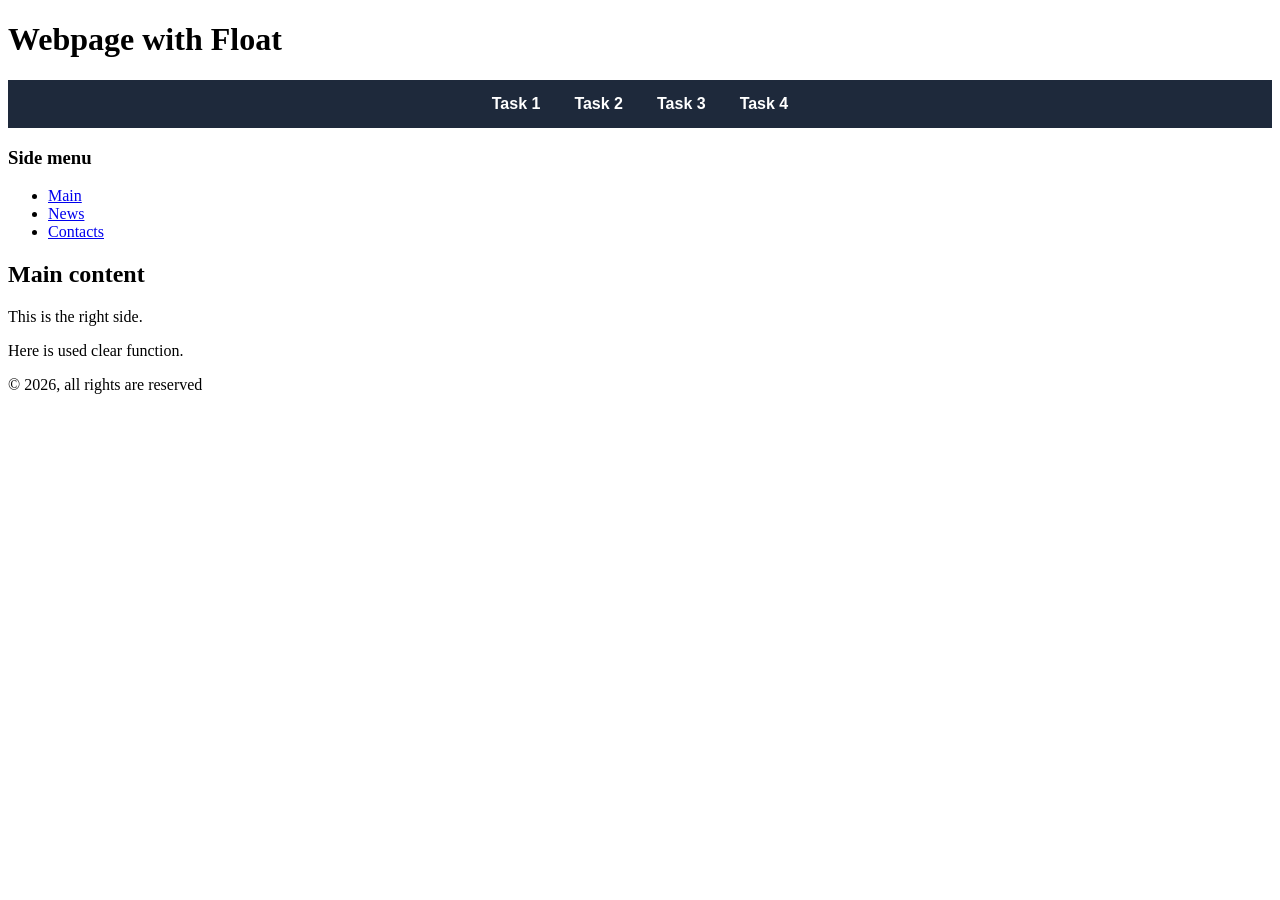
==== task2.html @ fe727287 "add task2.html" ====
<!DOCTYPE html>
<html lang="ru">
<head>
  <meta charset="UTF-8">
  <meta name="viewport" content="width=device-width, initial-scale=1.0">
  <title>Task 2 - Float Layout</title>
  <link rel="stylesheet" href="navbar.css">
  <link rel="stylesheet" href="styles2.css">
</head>
<body>

  <div class="header">
    <h1>Webpage with Float</h1>
  </div>

  <div class="navbar">
    <a href="task1.html">Task 1</a>
    <a href="task2.html">Task 2</a>
    <a href="task3.html">Task 3</a>
    <a href="task4.html">Task 4</a>
  </div>

  <div class="layout-container">
    
    <!-- Sidebar Menu (Left) -->
    <div class="sidebar">
      <h3>Side menu</h3>
      <ul>
        <li><a href="#">Main</a></li>
        <li><a href="#">News</a></li>
        <li><a href="#">Contacts</a></li>
      </ul>
    </div>

    <div class="main-content">
      <h2>Main content</h2>
      <p>This is the right side.</p>
      <p>Here is used clear function.</p>
    </div>

    <div class="clear"></div>
  </div>

  <div class="footer">
    <p>&copy; 2026, all rights are reserved</p>
  </div>

</body>
</html>
---- navbar.css ----
.navbar {
  background-color: #1e293b;
  padding: 15px;
  text-align: center;
}

.navbar a {
  color: #ffffff;
  text-decoration: none;
  margin: 0 15px;
  font-family: Arial, sans-serif;
  font-weight: bold;
  font-size: 16px;
  transition: color 0.3s;
}

.navbar a:hover {
  color: #38bdf8;
}
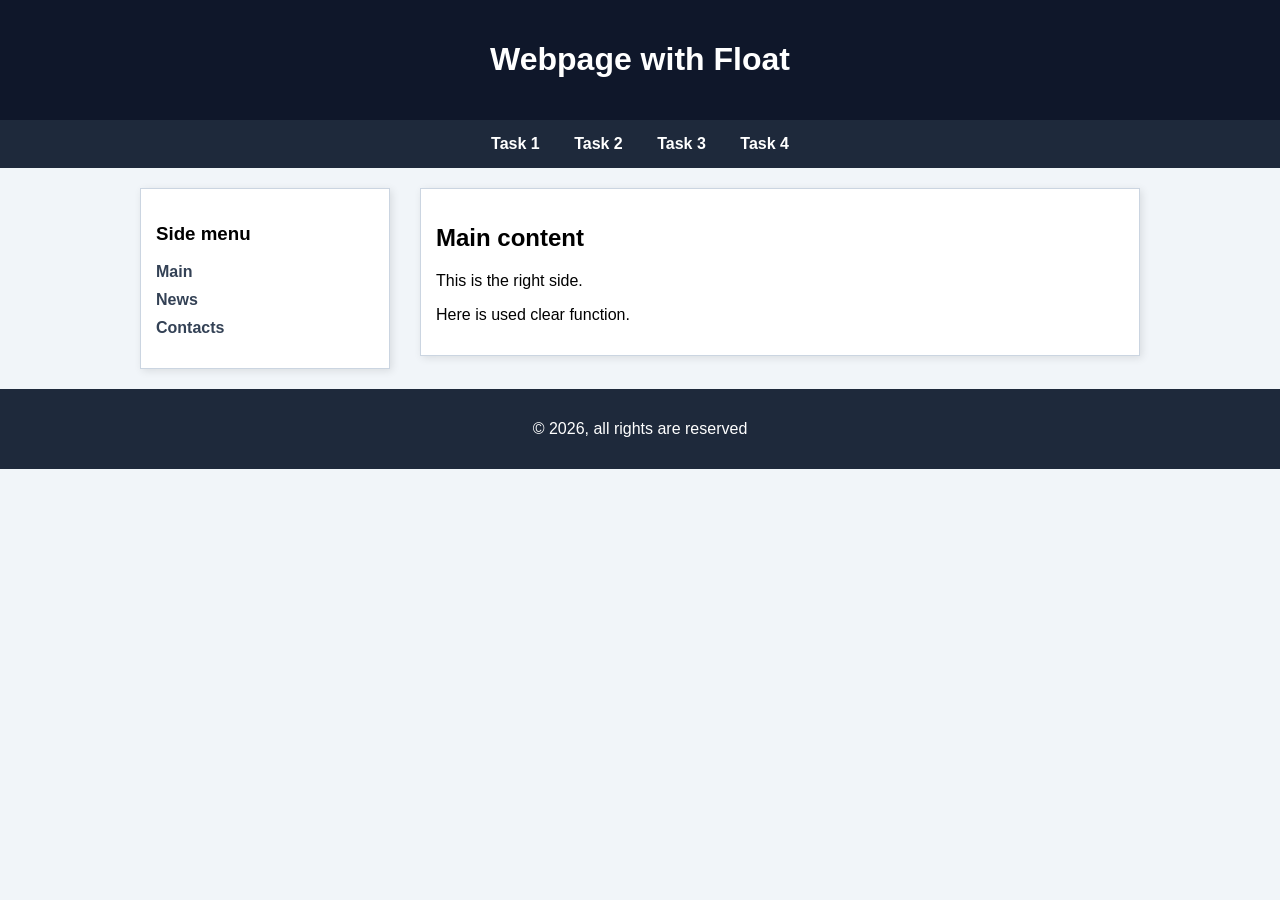
==== commit 3fa6d40c: "task1 -> index.html" ====
--- a/task2.html
+++ b/task2.html
@@ -14,7 +14,7 @@
   </div>
 
   <div class="navbar">
-    <a href="task1.html">Task 1</a>
+    <a href="index.html">Task 1</a>
     <a href="task2.html">Task 2</a>
     <a href="task3.html">Task 3</a>
     <a href="task4.html">Task 4</a>
--- a/styles2.css
+++ b/styles2.css
@@ -0,0 +1,70 @@
+body {
+  font-family: Arial, sans-serif;
+  margin: 0;
+  padding: 0;
+  background-color: #f1f5f9;
+}
+
+.header {
+  background-color: #0f172a;
+  color: white;
+  text-align: center;
+  padding: 20px;
+}
+
+.layout-container {
+  width: 90%;
+  max-width: 1000px;
+  margin: 20px auto;
+}
+
+.sidebar {
+  float: left;
+  width: 25%;
+  background-color: #ffffff;
+  padding: 15px;
+  border: 1px solid #cbd5e1;
+  box-shadow: 2px 2px 8px rgba(0,0,0,0.1);
+  box-sizing: border-box;
+}
+
+.sidebar ul {
+  list-style-type: none;
+  padding: 0;
+}
+
+.sidebar li {
+  margin-bottom: 10px;
+}
+
+.sidebar a {
+  color: #334155;
+  text-decoration: none;
+  font-weight: bold;
+}
+
+.sidebar a:hover {
+  color: #2563eb;
+}
+
+.main-content {
+  float: right;
+  width: 72%;
+  background-color: #ffffff;
+  padding: 15px;
+  border: 1px solid #cbd5e1;
+  box-shadow: 2px 2px 8px rgba(0,0,0,0.1);
+  box-sizing: border-box;
+}
+
+.clear {
+  clear: both;
+}
+
+.footer {
+  background-color: #1e293b;
+  color: white;
+  text-align: center;
+  padding: 15px;
+  margin-top: 20px;
+}
